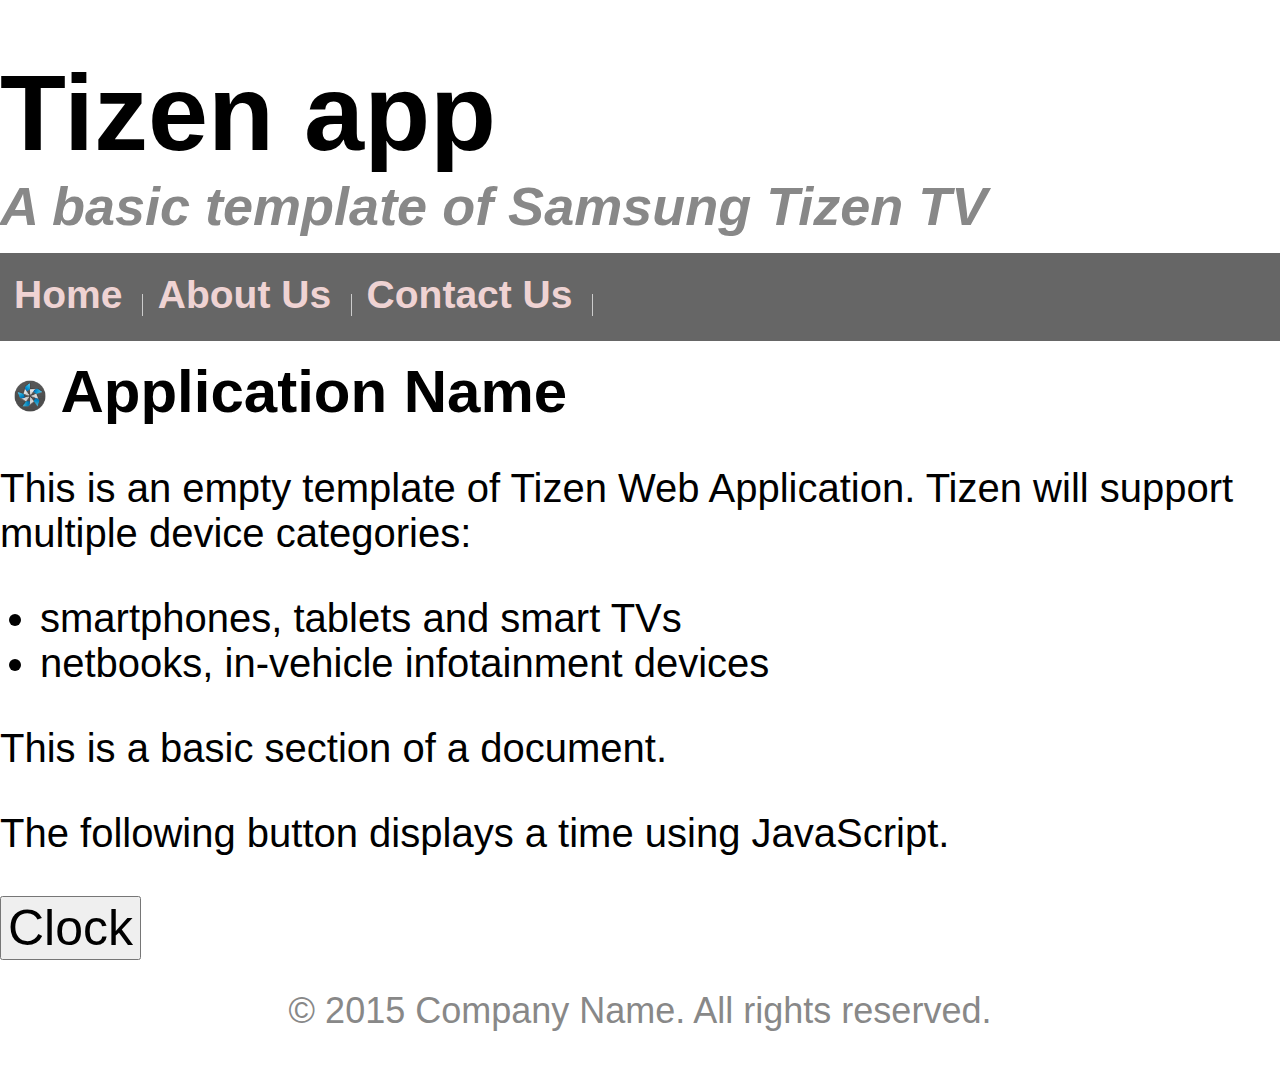
==== index.html @ 7b72dd05 "Created Rotana Project" ====
<!DOCTYPE html>
<html>
<head>
    <meta charset="utf-8" />
    <meta name="viewport" content="width=device-width, initial-scale=1.0, maximum-scale=1.0">
    <meta name="description" content="Tizen basic template generated by Tizen Web IDE"/>

    <title>Tizen Web IDE - Tizen - Samsung Tizen TV basic Application</title>

    <link rel="stylesheet" type="text/css" href="css/style.css"/>
    <script src="js/main.js"></script>
</head>

<body>
  <header>
    <hgroup>
      <h1>Tizen app</h1>
      <h2>A basic template of Samsung Tizen TV</h2>
    </hgroup>
  </header>

  <nav>
    <ul>
       <li><a href="#">Home</a></li>
       <li><a href="#">About Us</a></li>
       <li><a href="#">Contact Us</a></li>
    </ul>
  </nav>

  <article>
    <header>
      <h1>
        <img src="images/tizen_32.png" width="32"/> Application Name
      </h1>
    </header>
    <p style="font-size:40px;">This is an empty template of Tizen Web Application. Tizen will support multiple device categories:</p>
    <ul>
      <li style="font-size:40px;">smartphones, tablets and smart TVs
      <li style="font-size:40px;">netbooks, in-vehicle infotainment devices
    </ul>
    <section>
      <p style="font-size:40px;">This is a basic section of a document.</p>
      <p style="font-size:40px;">The following button displays a time using JavaScript.</p>
      <div id="divbutton1" style="font-size:40px;">
        <button onclick="startTime();" style="font-size:50px;">Clock</button>
      </div>
    </section>
  </article>

  <footer>
    <p>&copy; 2015 Company Name. All rights reserved.</p>
  </footer>    
</body>
</html>
---- css/style.css ----
* {
    font-family: Lucida Sans, Arial, Helvetica, sans-serif;
}

body {
    margin: 50px auto;
    background-color: #ffffff;
}

header h1 {
    font-size: 108px;
    margin: 0px;
}

header h2 {
    font-size: 54px;
    margin: 0px;
    color: #888;
    font-style: italic;
}

nav ul {
    list-style: none;
    padding: 20px;
    display: block;
    clear: right;
    background-color: #666;
    padding-left: 4px;
    height: 48px;
}

nav ul li {
    display: inline;
    padding: 0px 20px 5px 10px;
    border-right: 1px solid #ccc;
}

nav ul li a {
    color: #EFD3D3;
    text-decoration: none;
    font-size: 39px;
    font-weight: bold;
}

nav ul li a:hover {
    color: #fff;
}

article > header h1 {
    font-size: 60px;
    margin-left: 14px;
}

article > header h1 a {
    color: #993333;
}

article > header h1 img {
    vertical-align:middle;
}

article > section header h1 {
    font-size: 48px;
}

article p {
    clear: both;
}

footer p {
    text-align: center;
    font-size: 36px;
    color: #888;
    margin-top: 30px;
}
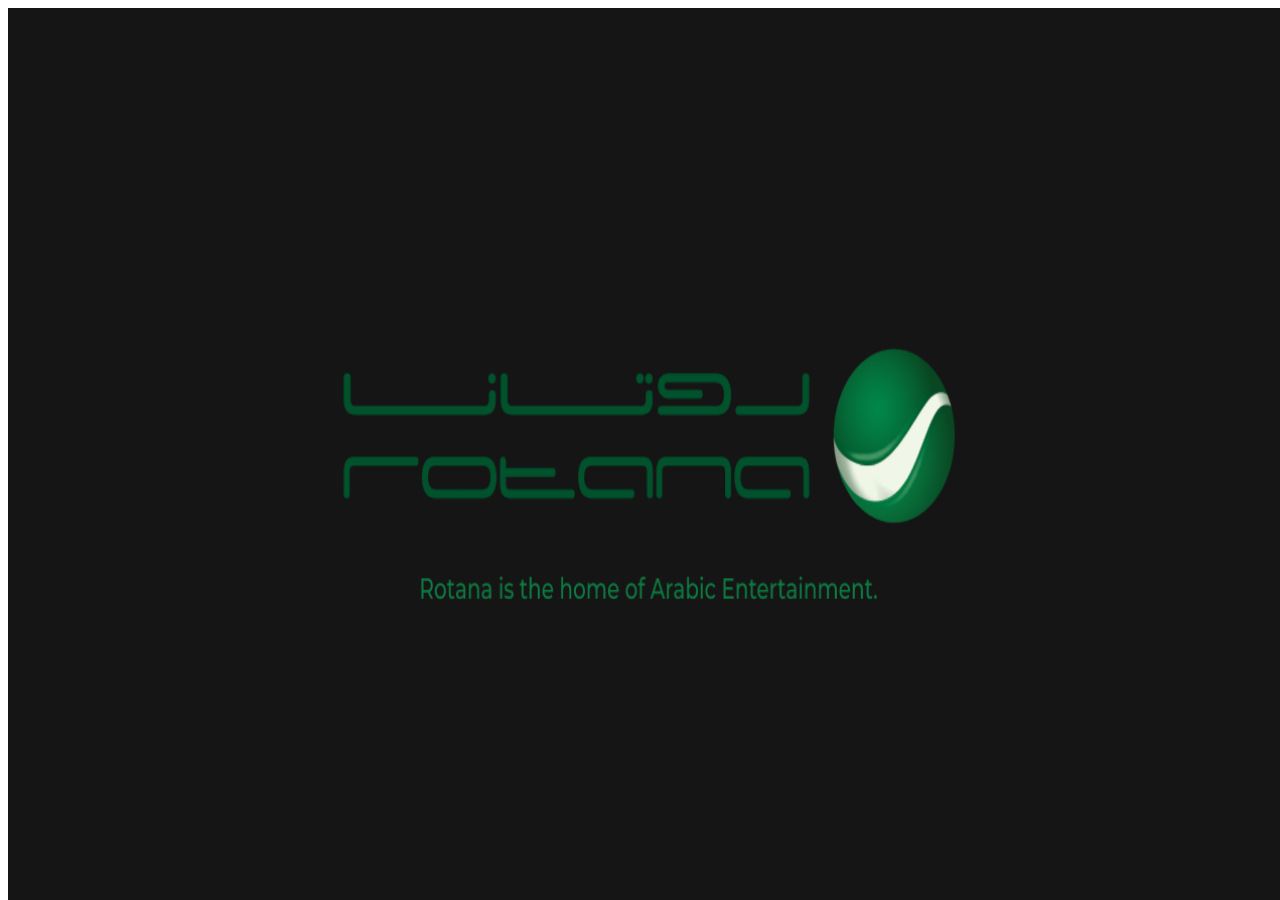
==== commit 38ab0729: "Add splash screen" ====
--- a/index.html
+++ b/index.html
@@ -4,51 +4,11 @@
     <meta charset="utf-8" />
     <meta name="viewport" content="width=device-width, initial-scale=1.0, maximum-scale=1.0">
     <meta name="description" content="Tizen basic template generated by Tizen Web IDE"/>
-
-    <title>Tizen Web IDE - Tizen - Samsung Tizen TV basic Application</title>
-
-    <link rel="stylesheet" type="text/css" href="css/style.css"/>
-    <script src="js/main.js"></script>
+   <script src="../js/main.js"></script>
+    <title>Rotana</title> 
 </head>
 
 <body>
-  <header>
-    <hgroup>
-      <h1>Tizen app</h1>
-      <h2>A basic template of Samsung Tizen TV</h2>
-    </hgroup>
-  </header>
-
-  <nav>
-    <ul>
-       <li><a href="#">Home</a></li>
-       <li><a href="#">About Us</a></li>
-       <li><a href="#">Contact Us</a></li>
-    </ul>
-  </nav>
-
-  <article>
-    <header>
-      <h1>
-        <img src="images/tizen_32.png" width="32"/> Application Name
-      </h1>
-    </header>
-    <p style="font-size:40px;">This is an empty template of Tizen Web Application. Tizen will support multiple device categories:</p>
-    <ul>
-      <li style="font-size:40px;">smartphones, tablets and smart TVs
-      <li style="font-size:40px;">netbooks, in-vehicle infotainment devices
-    </ul>
-    <section>
-      <p style="font-size:40px;">This is a basic section of a document.</p>
-      <p style="font-size:40px;">The following button displays a time using JavaScript.</p>
-      <div id="divbutton1" style="font-size:40px;">
-        <button onclick="startTime();" style="font-size:50px;">Clock</button>
-      </div>
-    </section>
-  </article>
-
-  <footer>
-    <p>&copy; 2015 Company Name. All rights reserved.</p>
-  </footer>    
+    
 </body>
 </html>